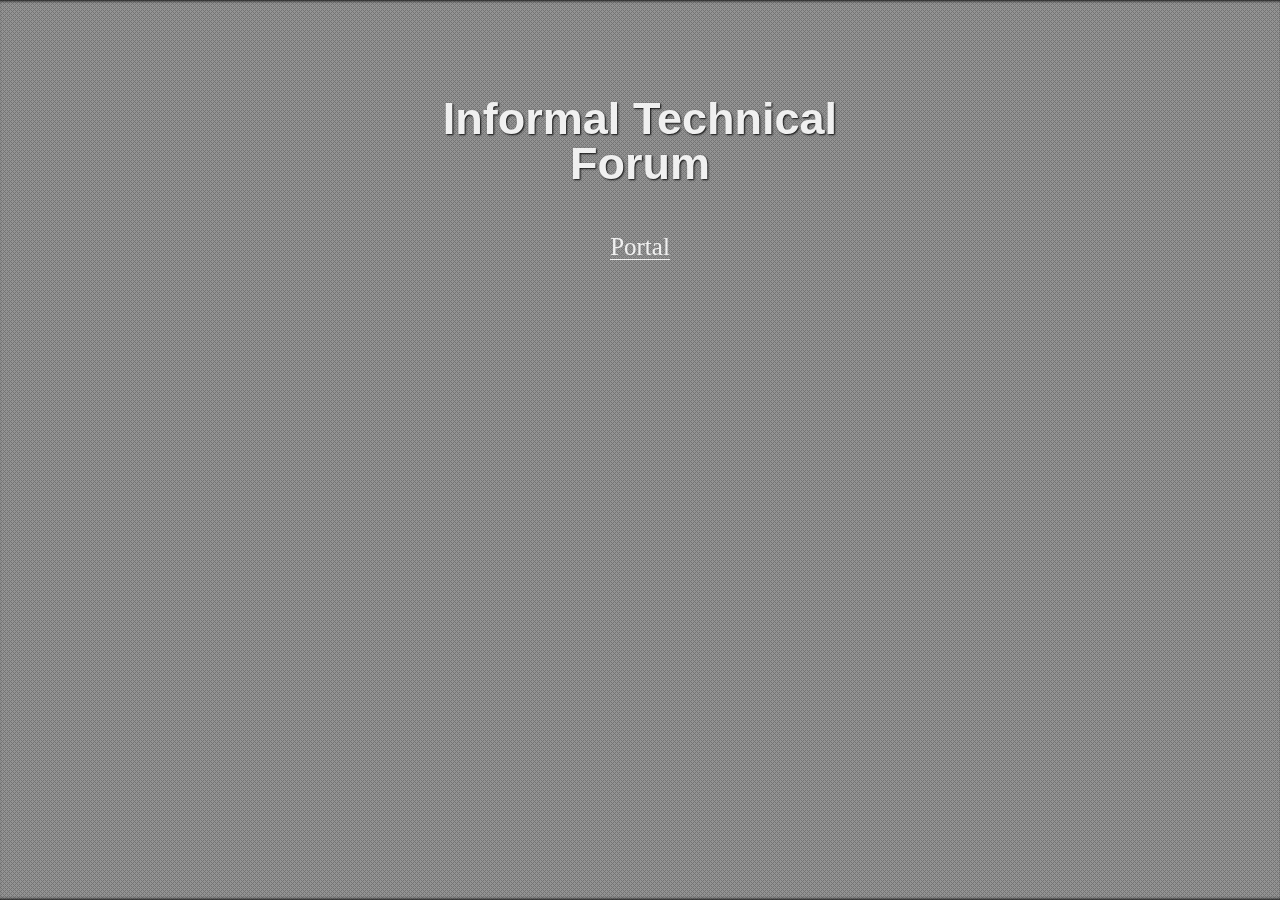
==== index.html @ a8ff591d "Add files via upload" ====
<!DOCTYPE html><html lang="en"><head><meta charset="utf-8"><meta http-equiv="X-UA-Compatible" content="IE=edge"><meta name="viewport" content="width=device-width,initial-scale=1"><title>Design studio template</title></head><body><style>a,abbr,acronym,address,applet,article,aside,audio,b,big,blockquote,body,canvas,caption,center,cite,code,dd,del,details,dfn,div,dl,dt,em,embed,fieldset,figcaption,figure,footer,form,h1,h2,h3,h4,h5,h6,header,hgroup,html,i,iframe,img,input,ins,kbd,label,legend,li,mark,main,menu,nav,object,ol,output,p,pre,q,ruby,s,samp,section,small,span,strike,strong,sub,summary,sup,table,tbody,td,tfoot,th,thead,time,tr,tt,u,ul,var,video{-webkit-box-sizing:border-box;-moz-box-sizing:border-box;box-sizing:border-box;margin:0;padding:0;border:0}article,aside,details,figcaption,figure,footer,header,hgroup,main,menu,nav,section{display:block}nav ol,nav ul{list-style:none}blockquote,q{quotes:none}blockquote:after,blockquote:before,q:after,q:before{content:"";content:none}table{border-spacing:0;border-collapse:collapse}button,input[type=submit]{cursor:pointer}
      *::selection{
      	background: #f0f0f0;
      	color: #0f0f0f;
      }
      *::-moz-selection{
      	background: #f0f0f0;
      	color: #0f0f0f;
      }
      html, body{
      	width: 100%;
      	height: 100%;
      	margin: 0;
      	padding: 0;
      }
      body {
      	display: block;
      	position: relative;
      	overflow: hidden;
      	text-align: center;
      }
      .background {
      	position: fixed;
      	top: 0;
      	right: 0;
      	bottom: 0;
      	left: 0;
      	z-index:1;
      }
      .background_gradient {
      	background: #ffa500;
      	background: -webkit-linear-gradient(170deg, #f1c40f, #ffa500);
      	   background: -moz-linear-gradient(170deg, #f1c40f, #ffa500);
      		 background: -o-linear-gradient(170deg, #f1c40f, #ffa500);
      			background: linear-gradient(170deg, #f1c40f, #ffa500);
      	background-attachment: fixed;
      }
      .background_image {
      	-webkit-background-size: cover;
      		 -o-background-size: cover;
      			background-size: cover;
      	background-position: center center;
      	background-repeat: no-repeat;
      	background-attachment: fixed;
      	background-image: url('static/images/bg/index_bg.jpg');
      }
      .background_blur {
      	filter: url('data:image/svg+xml;utf8,<svg version="1.1" xmlns="http://www.w3.org/2000/svg"><filter id="blur"><feGaussianBlur stdDeviation="5" /></filter></svg>#blur');
      	-webkit-filter: blur(5px);
      	filter: blur(5px);
      	filter: progid:DXImageTransform.Microsoft.Blur(PixelRadius='5');
      }
      .overlay {
      	position: fixed;
      	top: 0;
      	right: 0;
      	bottom: 0;
      	left: 0;
      	z-index:10;
      	overflow: auto;
      }
      .overlay_dark {
      	background-color: transparent;
      	background-color: rgba(15, 15, 15, 0.45);
      	filter: progid:DXImageTransform.Microsoft.gradient(startColorstr=#4C000000,endColorstr=#4C000000);
      	zoom: 1;
      	background-image: url("[data-uri]");
      	background-repeat: repeat;
      	background-attachment: fixed;
      	box-shadow: inset 0 3px 3px -2px #0f0f0f, inset 0 -3px 3px -2px #0f0f0f;
      }
      .project {
		-moz-box-sizing: border-box;
		-webkit-box-sizing: border-box;
		box-sizing: border-box;
      	display: block;
      	width: 100%;
      	max-width: 1200px;
      	margin: 0 auto;
      	text-align: center;
      }
      .project__name {
      	display: block;
      	width: 100%;
      	max-width: 480px;
      	margin: 8% auto 4%;
      	padding: 0 2%;
      	font-family: Tahoma, Verdana, Arial, sans-serif;
      	font-size: 45px;
      	line-height: 1;
      	color: #f0f0f0;
      	text-align: center;
      }
      .project__name_middle {
      	margin-top: 20%;
      }
      .project__name_fit {
      	max-width: 100%;
      	font-size: 200px;
      }
      .project__name_shadow {
      	text-shadow: 1px 1px 2px #0f0f0f;
      }
      .project__list{
      	display: inline-block;
      	list-style: none;
      	color: #f0f0f0;
      	text-align: center;
      }
      .project__item{
      	position: relative;
      	font-family: Georgia, Times, "Times New Roman", serif;
      	font-size: 25px;
      	line-height: 1;
      	text-align: left;
      	color: #f0f0f0;
      }
      .project__item.is-checked:before{
      	content: "\2713";
      	position: absolute;
      	right: 100%;
      }
      .project__item ul,
      .project__item ol{
      	margin-left: 40px;
      	margin-bottom: 20px;
      	list-style: none;
      }
      .project__link{
      	display: inline-block;
      	margin-bottom: 20px;
      	color: #f0f0f0;
      	outline: none;
      	text-decoration: none;
      	white-space: nowrap;
      	border-bottom: 1px solid #f0f0f0;
      }
      .project__link_empty{
      	display: block;
      	cursor: default;
      	border: none;
      	color: #ccc;
      }
      .project__link:hover{
      	border-color: transparent;
      }</style><div class="background background_image background_blur"></div><div class="overlay overlay_dark"><main class="project"><h1 class="project__name project__name_shadow"> Informal Technical Forum</h1><ul class="project__list"><li class="project__item"><a class="project__link" href="home.html"> Portal </a></li></ul></main></div><script>!function(){var n=function(n,t,e){n.addEventListener?n.addEventListener(t,e,!1):n.attachEvent("on"+t,e)},t=function(n,t){for(key in t)t.hasOwnProperty(key)&&(n[key]=t[key]);return n};window.fitText=function(e,i,o){if(e.length){var a=t({minFontSize:-1/0,maxFontSize:1/0},o),r=function(t){var e=i||1,o=function(){t.style.fontSize=Math.max(Math.min(t.clientWidth/(10*e),parseFloat(a.maxFontSize)),parseFloat(a.minFontSize))+"px"};o(),n(window,"resize",o)};if(e.length)for(var f=0;f<e.length;f++)r(e[f]);else r(e);return e}}}(),function(){window.fitText(document.getElementsByClassName("project__name_fit"),1)}();</script></body></html>
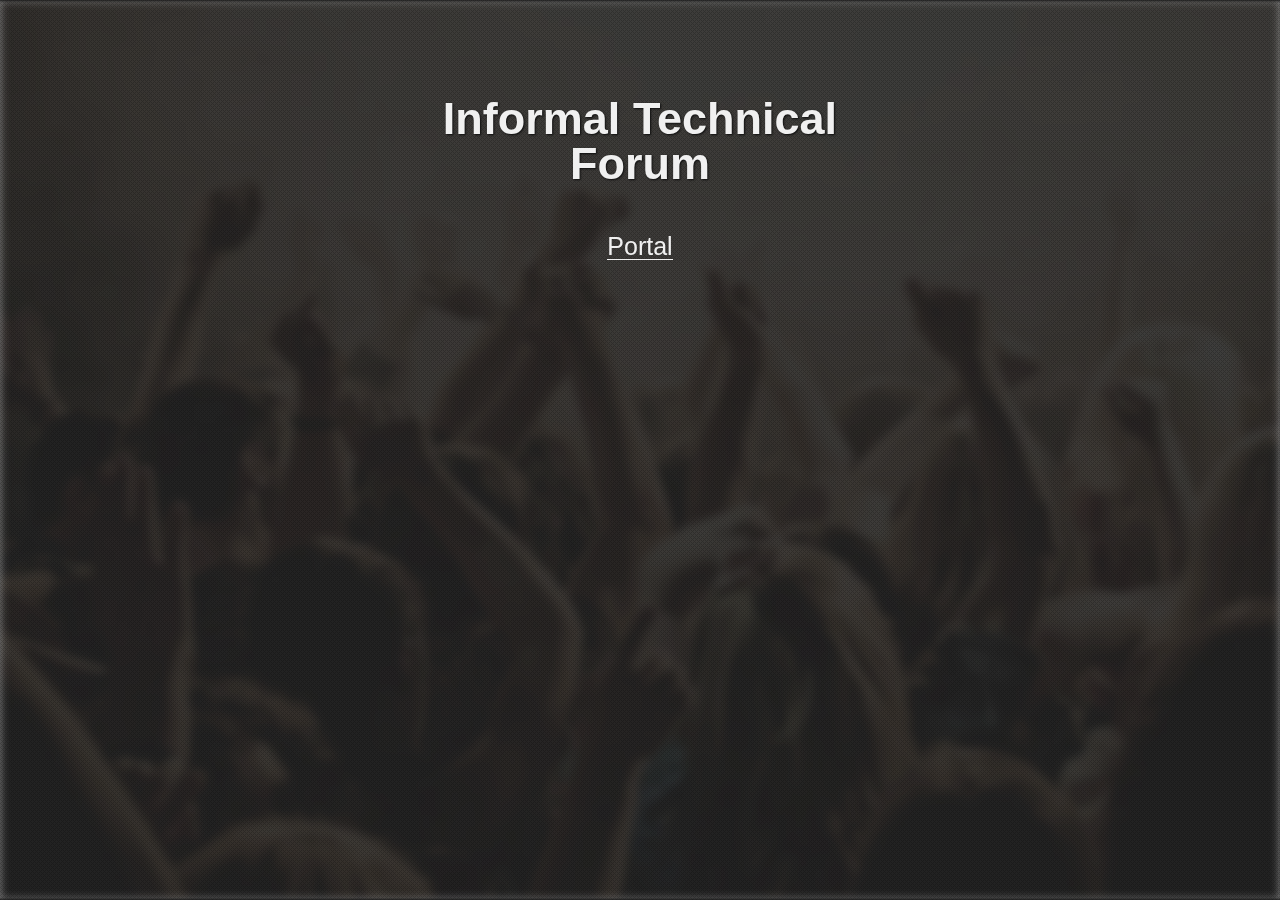
==== commit 461e8aa1: "Update index.html" ====
--- a/index.html
+++ b/index.html
@@ -85,7 +85,7 @@
       	max-width: 480px;
       	margin: 8% auto 4%;
       	padding: 0 2%;
-      	font-family: Tahoma, Verdana, Arial, sans-serif;
+      	font-family: "Lato",sans-serif;
       	font-size: 45px;
       	line-height: 1;
       	color: #f0f0f0;
@@ -109,7 +109,7 @@
       }
       .project__item{
       	position: relative;
-      	font-family: Georgia, Times, "Times New Roman", serif;
+      	font-family: "Lato",sans-serif;
       	font-size: 25px;
       	line-height: 1;
       	text-align: left;
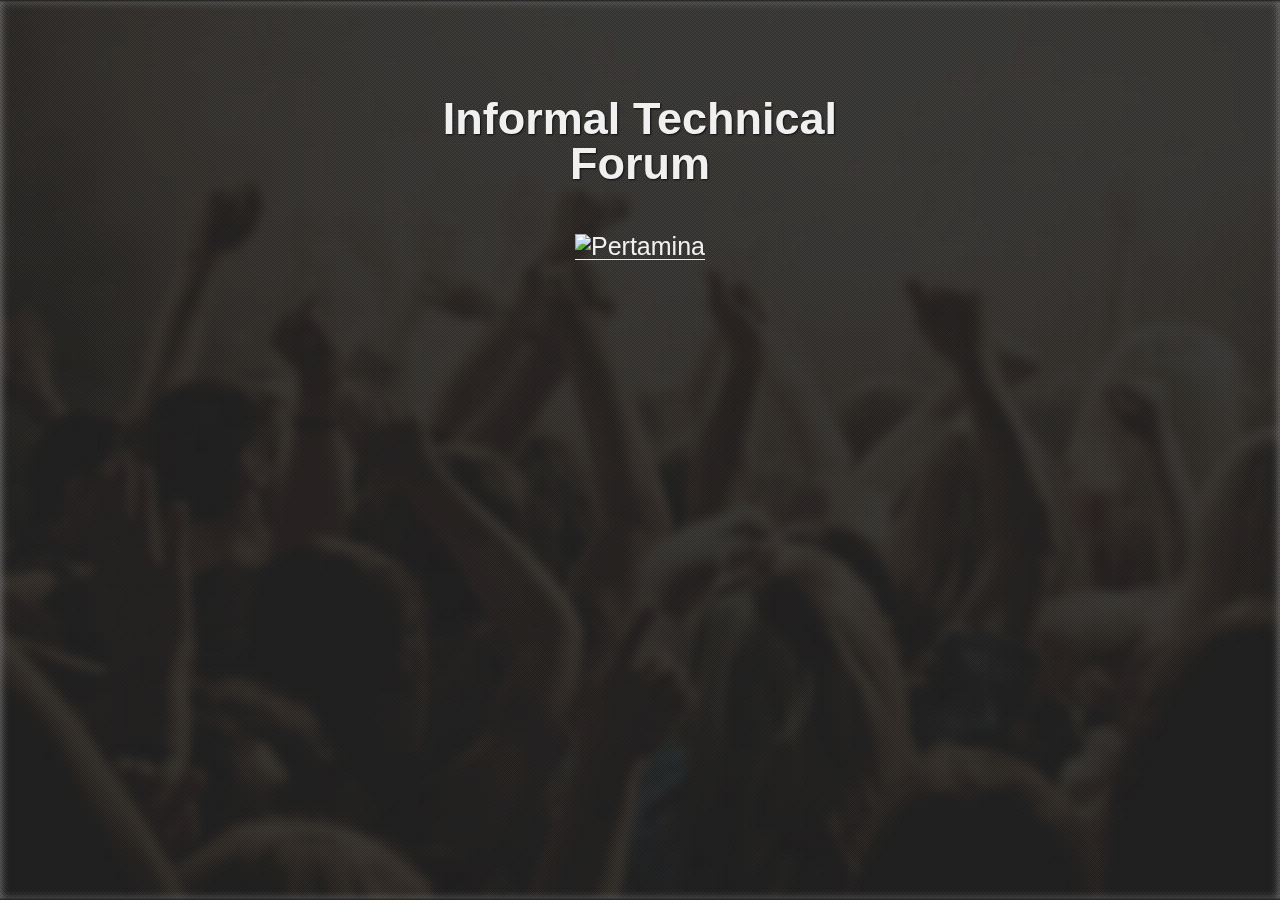
==== commit b98035ff: "Update index.html" ====
--- a/index.html
+++ b/index.html
@@ -143,4 +143,4 @@
       }
       .project__link:hover{
       	border-color: transparent;
-      }</style><div class="background background_image background_blur"></div><div class="overlay overlay_dark"><main class="project"><h1 class="project__name project__name_shadow"> Informal Technical Forum</h1><ul class="project__list"><li class="project__item"><a class="project__link" href="home.html"> Portal </a></li></ul></main></div><script>!function(){var n=function(n,t,e){n.addEventListener?n.addEventListener(t,e,!1):n.attachEvent("on"+t,e)},t=function(n,t){for(key in t)t.hasOwnProperty(key)&&(n[key]=t[key]);return n};window.fitText=function(e,i,o){if(e.length){var a=t({minFontSize:-1/0,maxFontSize:1/0},o),r=function(t){var e=i||1,o=function(){t.style.fontSize=Math.max(Math.min(t.clientWidth/(10*e),parseFloat(a.maxFontSize)),parseFloat(a.minFontSize))+"px"};o(),n(window,"resize",o)};if(e.length)for(var f=0;f<e.length;f++)r(e[f]);else r(e);return e}}}(),function(){window.fitText(document.getElementsByClassName("project__name_fit"),1)}();</script></body></html>
+      }</style><div class="background background_image background_blur"></div><div class="overlay overlay_dark"><main class="project"><h1 class="project__name project__name_shadow"> Informal Technical Forum</h1><ul class="project__list"><li class="project__item"><a class="project__link" href="home.html"> <img src="http://pertamina.com/Media/logo.png" alt="Pertamina" style="width:150px;height:40px;"> </a></li></ul></main></div><script>!function(){var n=function(n,t,e){n.addEventListener?n.addEventListener(t,e,!1):n.attachEvent("on"+t,e)},t=function(n,t){for(key in t)t.hasOwnProperty(key)&&(n[key]=t[key]);return n};window.fitText=function(e,i,o){if(e.length){var a=t({minFontSize:-1/0,maxFontSize:1/0},o),r=function(t){var e=i||1,o=function(){t.style.fontSize=Math.max(Math.min(t.clientWidth/(10*e),parseFloat(a.maxFontSize)),parseFloat(a.minFontSize))+"px"};o(),n(window,"resize",o)};if(e.length)for(var f=0;f<e.length;f++)r(e[f]);else r(e);return e}}}(),function(){window.fitText(document.getElementsByClassName("project__name_fit"),1)}();</script></body></html>
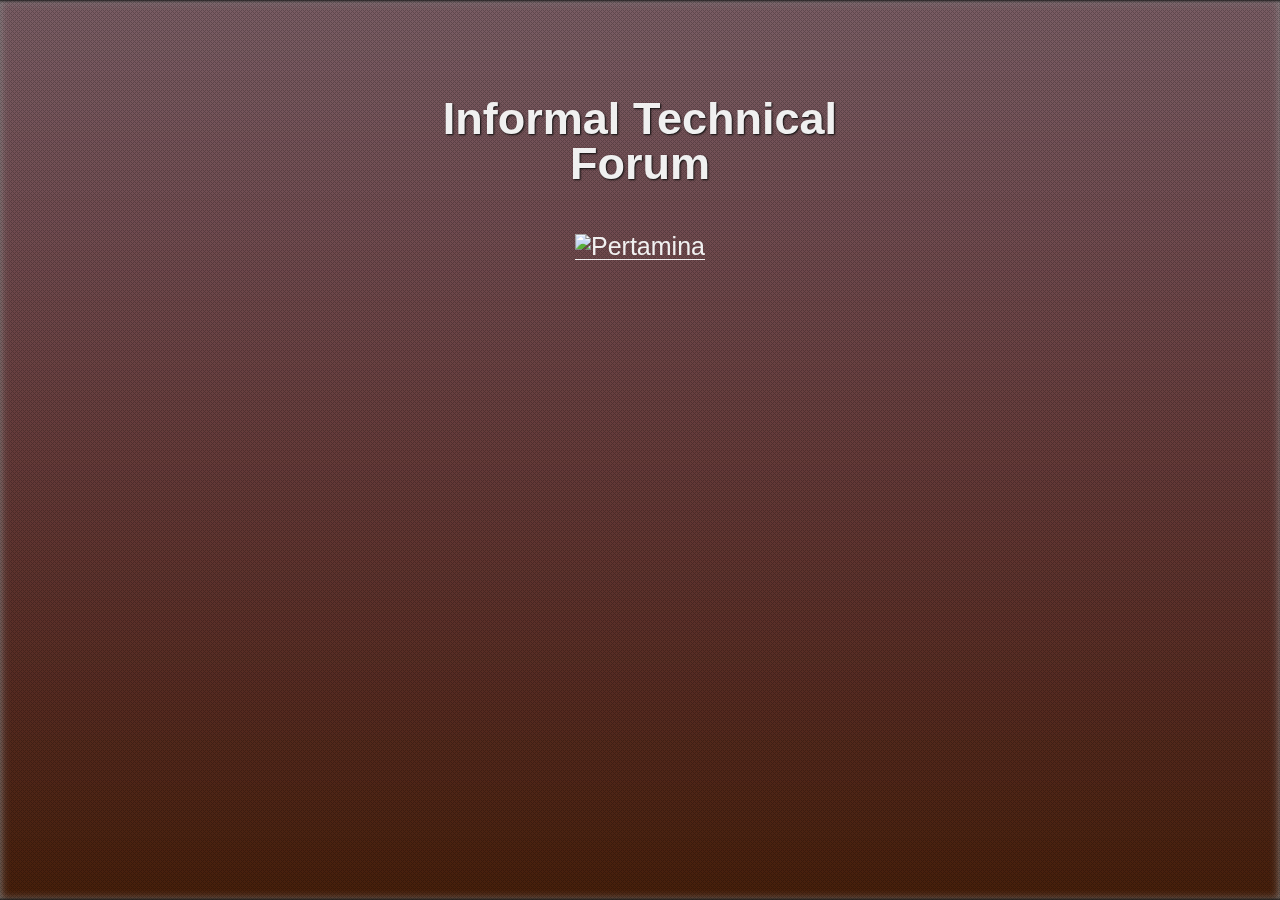
==== commit 06cb27ee: "Update index.html" ====
--- a/index.html
+++ b/index.html
@@ -42,7 +42,7 @@
       	background-position: center center;
       	background-repeat: no-repeat;
       	background-attachment: fixed;
-      	background-image: url('static/images/bg/index_bg.jpg');
+      	background-image: linear-gradient(to top, #732c07, #914333, #aa5e5c, #be7c84, #cf9ca9);;
       }
       .background_blur {
       	filter: url('data:image/svg+xml;utf8,<svg version="1.1" xmlns="http://www.w3.org/2000/svg"><filter id="blur"><feGaussianBlur stdDeviation="5" /></filter></svg>#blur');
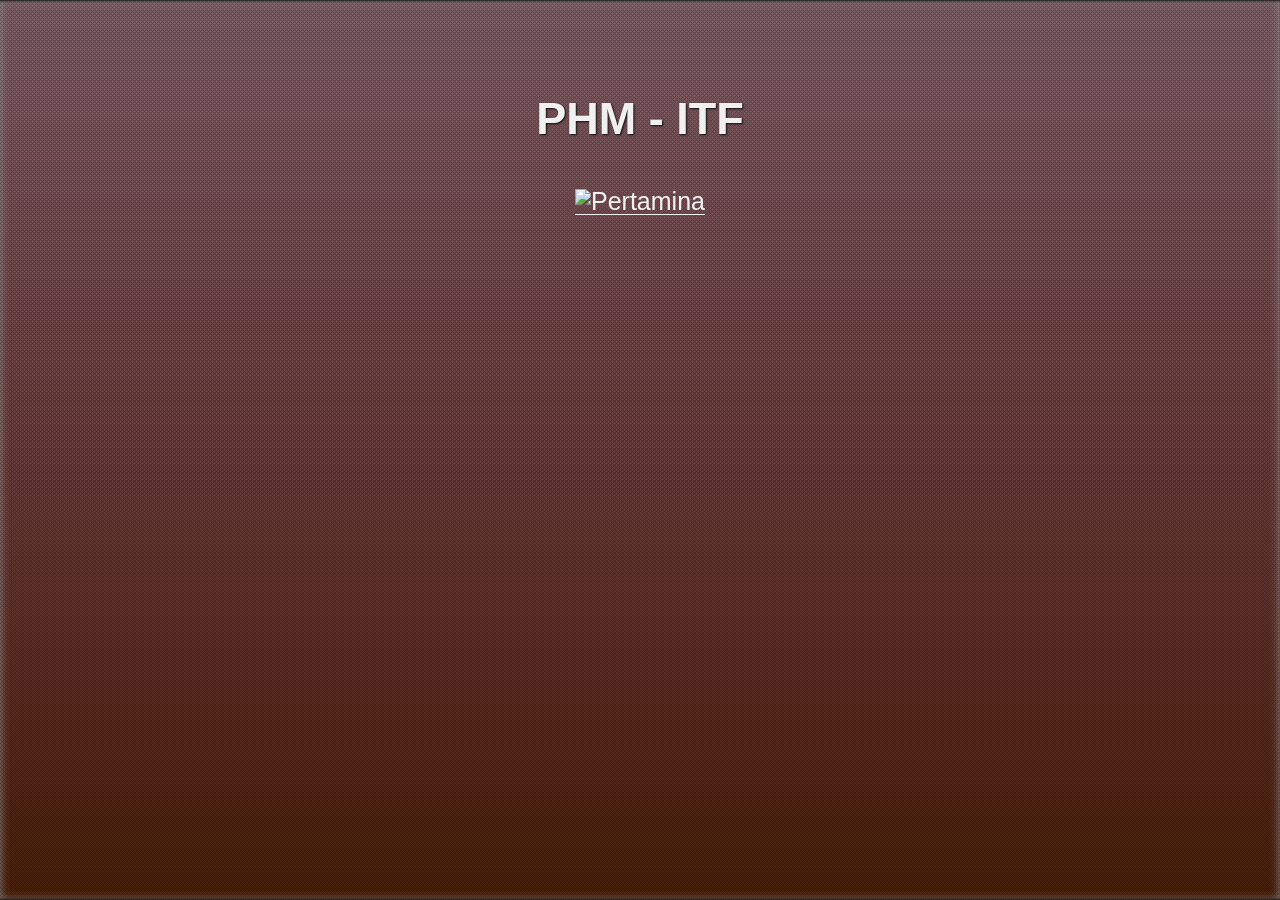
==== commit a773ca68: "Update index.html" ====
--- a/index.html
+++ b/index.html
@@ -143,4 +143,4 @@
       }
       .project__link:hover{
       	border-color: transparent;
-      }</style><div class="background background_image background_blur"></div><div class="overlay overlay_dark"><main class="project"><h1 class="project__name project__name_shadow"> Informal Technical Forum</h1><ul class="project__list"><li class="project__item"><a class="project__link" href="home.html"> <img src="http://pertamina.com/Media/logo.png" alt="Pertamina" style="width:150px;height:40px;"> </a></li></ul></main></div><script>!function(){var n=function(n,t,e){n.addEventListener?n.addEventListener(t,e,!1):n.attachEvent("on"+t,e)},t=function(n,t){for(key in t)t.hasOwnProperty(key)&&(n[key]=t[key]);return n};window.fitText=function(e,i,o){if(e.length){var a=t({minFontSize:-1/0,maxFontSize:1/0},o),r=function(t){var e=i||1,o=function(){t.style.fontSize=Math.max(Math.min(t.clientWidth/(10*e),parseFloat(a.maxFontSize)),parseFloat(a.minFontSize))+"px"};o(),n(window,"resize",o)};if(e.length)for(var f=0;f<e.length;f++)r(e[f]);else r(e);return e}}}(),function(){window.fitText(document.getElementsByClassName("project__name_fit"),1)}();</script></body></html>
+      }</style><div class="background background_image background_blur"></div><div class="overlay overlay_dark"><main class="project"><h1 class="project__name project__name_shadow"> PHM - ITF </h1><ul class="project__list"><li class="project__item"><a class="project__link" href="home.html"> <img src="http://pertamina.com/Media/logo.png" alt="Pertamina" style="width:150px;height:40px;"> </a></li></ul></main></div><script>!function(){var n=function(n,t,e){n.addEventListener?n.addEventListener(t,e,!1):n.attachEvent("on"+t,e)},t=function(n,t){for(key in t)t.hasOwnProperty(key)&&(n[key]=t[key]);return n};window.fitText=function(e,i,o){if(e.length){var a=t({minFontSize:-1/0,maxFontSize:1/0},o),r=function(t){var e=i||1,o=function(){t.style.fontSize=Math.max(Math.min(t.clientWidth/(10*e),parseFloat(a.maxFontSize)),parseFloat(a.minFontSize))+"px"};o(),n(window,"resize",o)};if(e.length)for(var f=0;f<e.length;f++)r(e[f]);else r(e);return e}}}(),function(){window.fitText(document.getElementsByClassName("project__name_fit"),1)}();</script></body></html>
